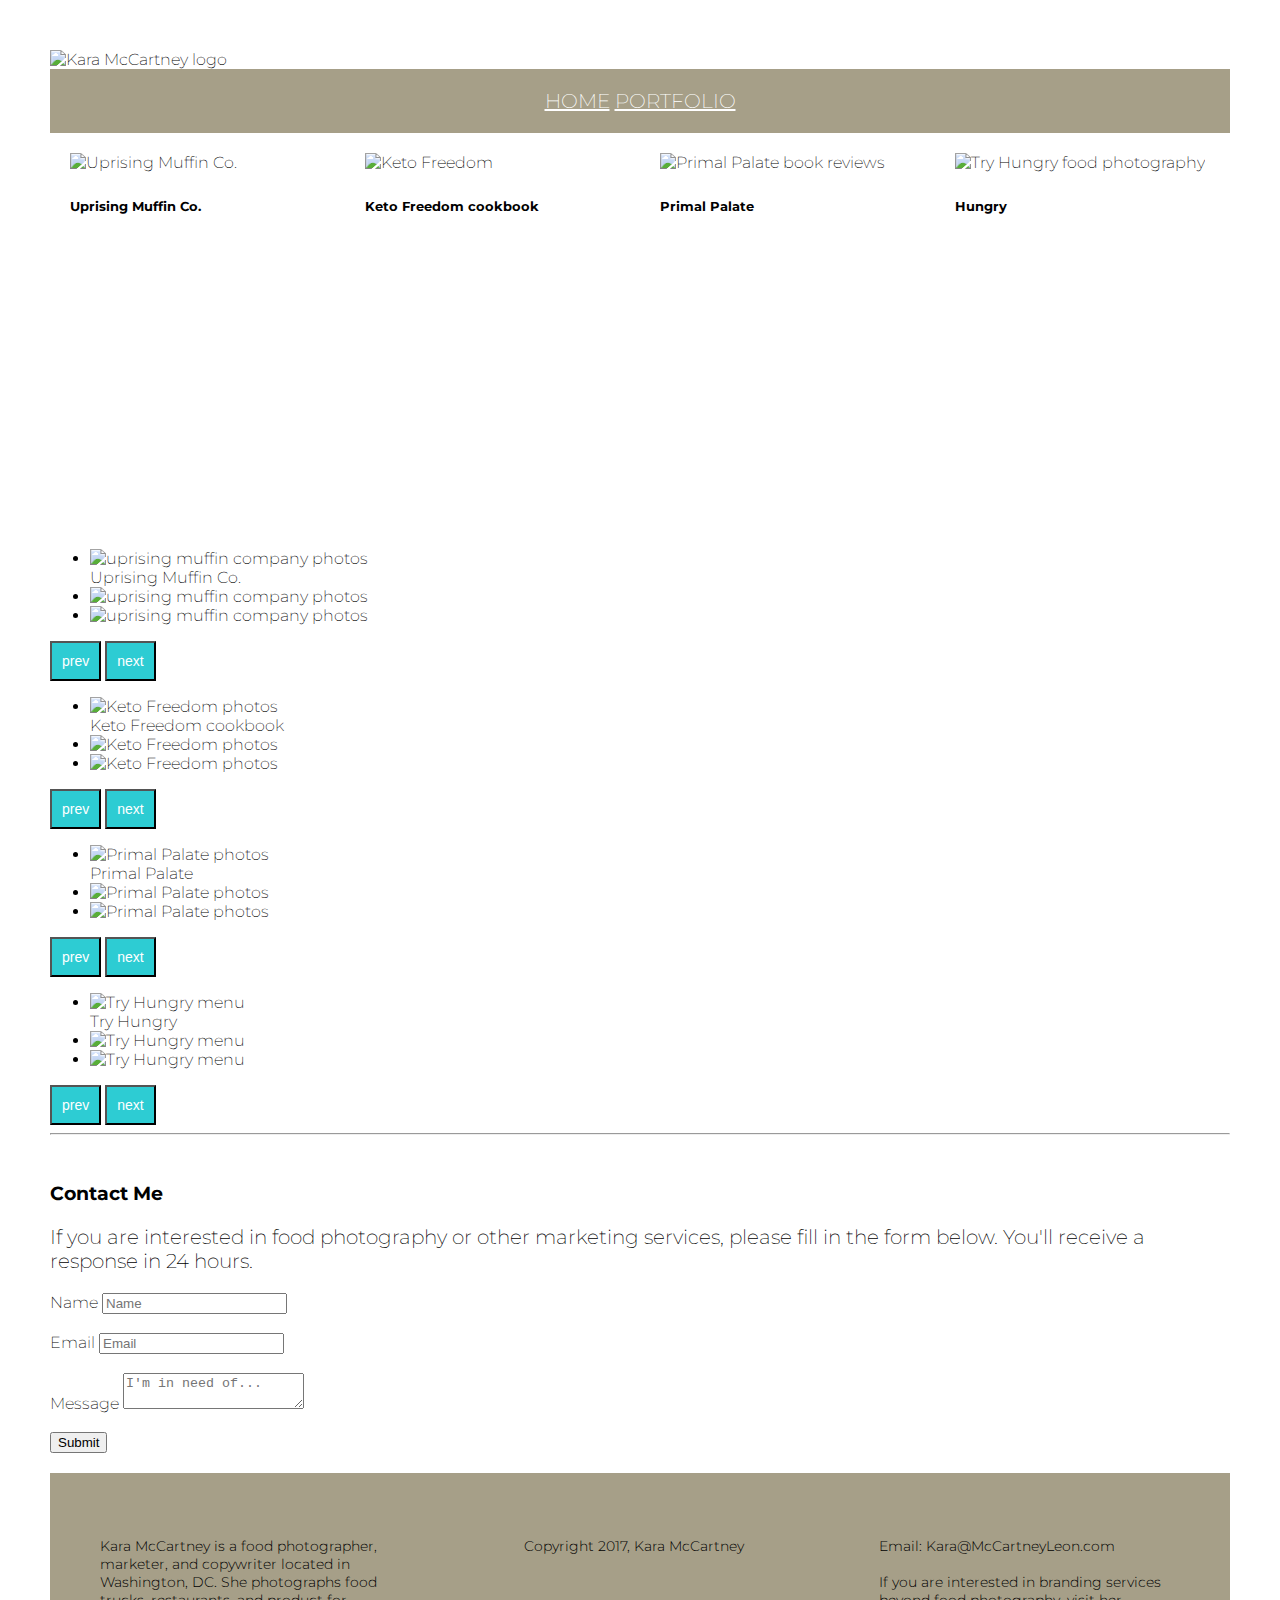
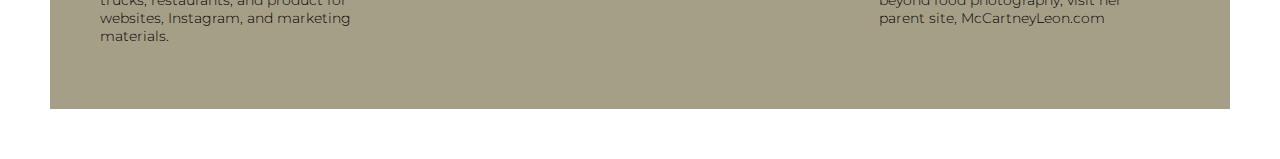
==== portfolio.html @ 22f1cc8e "Updates" ====
<!doctype html>
<html class="no-js" lang="en">
  <head>
    <meta charset="UTF-8">
    <meta name="keywords" content="DC food photographer, food photographer, Washington DC food photograher, food photographer in DC, food photography, Logan Circle DC, freelancer, food photography freelancer">
    <meta name="description" content="Kara McCartney is a DC-based food photographer serving caterers, restaurants, and coffeeshops.">
    <link href="https://fonts.googleapis.com/css?family=Montserrat:100,100i,200,200i,300,300i,400,400i,500,500i,600,600i,700,700i,800,800i,900,900i" rel="stylesheet">
    <meta name="viewport" content="width=device-width, initial-scale=1">
    <title>Kara McCartney | Portfolio</title>
  <link rel="stylesheet" href="stylesheet.css">
  </head>
  <body>
    
    <header>

      <img src="images/mccartneyleon.png" alt="Kara McCartney logo">


          <nav> <!--WHAT DO I DO FOR A HOME LINK??-->
              <a href="#">HOME</a>
              <a href="/portfolio/">PORTFOLIO</a> 
          </nav>
    
    </header>
        
          <div class="portfolio clearfix">
            <div class="column">
              <img class="uprising" src="images/uprisingmuffincover.jpg" alt="Uprising Muffin Co.">
              <h5>Uprising Muffin Co.</h5>
            </div>
            <div class="column">
              <img class="keto" src="images/ketofreedomcover.jpg" alt="Keto Freedom">
              <h5>Keto Freedom cookbook</h5>
            </div>
            <div class="column">
              <img class="primal" src="images/primalpalatecover.jpg" alt="Primal Palate book reviews">
              <h5>Primal Palate</h5>
            </div>
            <div class="column">
              <img class="hungry" src="images/tryhungrycover.jpg" alt="Try Hungry food photography">
              <h5>Hungry</h5>
            </div>
          </div>

             <div id="uprisingslider" class="portfolioslider">
              <ul>
              <li>
              <img src="images/uprising1.jpg" alt="uprising muffin company photos"/>
              <div class="content">Uprising Muffin Co.</div>
              </li>
              <li>
              <img src="images/uprising2.jpg" alt="uprising muffin company photos"/>
              </li>
              <li>
              <img src="images/uprising3.jpg" alt="uprising muffin company photos" />
              </li>
              </ul>
              <button class="prev">prev</button>
              <button class="next">next</button>
          </div>



             <div id="ketoslider" class="portfolioslider">
              <ul>
              <li>
              <img src="images/guacburgers.jpg" alt="Keto Freedom photos"/>
              <div class="content">Keto Freedom cookbook</div>
              </li>
              <li>
              <img src="images/scallopedpotatoes.jpg" alt="Keto Freedom photos"/>
              </li>
              <li>
              <img src="images/smoothie.jpg" alt="Keto Freedom photos"/>
            
              </li>
              </ul>
              <button class="prev">prev</button>
              <button class="next">next</button>
          </div>

    

             <div id="primalslider" class="portfolioslider">
              <ul>
              <li>
              <img src="images/primal1.jpg" alt="Primal Palate photos"/>
              <div class="content">Primal Palate</div>
              </li>
              <li>
              <img src="images/primal2.jpg" alt="Primal Palate photos"/>
              </li>
              <li>
              <img src="images/primal3.jpg" alt="Primal Palate photos"/>
              </li>
              </ul>
              <button class="prev">prev</button>
              <button class="next">next</button>
          </div>

           <div id="hungryslider" class="portfolioslider">
              <ul>
              <li>
              <img src="images/hungry1.jpg" alt="Try Hungry menu"/>
              <div class="content">Try Hungry</div>
              </li>
              <li>
              <img src="images/hungry2.jpg" alt="Try Hungry menu"/>
              </li>
              <li>
              <img src="images/hungry3.jpg" alt="Try Hungry menu"/>
              </li>
              </ul>
              <button class="prev">prev</button>
              <button class="next">next</button>
          </div>
          <hr>

          <div class="row">
              <h3>Contact Me</h3>
              <p>If you are interested in food photography or other marketing services, please fill in the form below. You'll receive a response in 24 hours.</p>
            </div>
            <div class="form">
              <label>Name
                <input type="text" placeholder="Name">
              </label>
              <br><br>
              <label>Email
                <input type="text" placeholder="Email">
              </label>
               <br><br>
              <label>
                Message
                <textarea placeholder="I'm in need of..."></textarea>
              </label>
               <br><br>
              <input type="submit" class="button expanded" value="Submit">
            </div>
    
 

    <footer>

      <div class="footercontents clearfix">

        <div class="seo">
          <p>Kara McCartney is a food photographer, marketer, and copywriter located in Washington, DC. She photographs food trucks, restaurants, and product for websites, Instagram, and marketing materials.</P>
          </div>
        <div class="copyright">
          <p>Copyright 2017, Kara McCartney</p>
        </div>

        <div class="contact">
          <p>Email: Kara@McCartneyLeon.com<br><br>If you are interested in branding services beyond food photography, visit her parent site, McCartneyLeon.com</p>
        </div>
      </div>

    </footer>

    
    <script src="https://code.jquery.com/jquery-2.1.4.min.js"></script>
    <script type="text/javascript" src="javascript.js"></script>
    <script>
      $(document).foundation();
    </script>
  </body>
</html>
---- stylesheet.css ----
.clearfix::after {
    content: "";
    clear: both;
    display: table;
}

html {
  box-sizing: border-box;
}

*,
*::before,
*::after {
  box-sizing: inherit;
}

body {

	background-color: #FFFFF;
	text-align: left;
	margin: 50px;
	font-family: Montserrat;
	font-weight: 200;
}

p {
	font-size: 20px;
}

.slider {
width: 100%;
overflow: hidden;
height: 600px;
position: relative;
margin-bottom: 50px;
}

.slider ul {
margin: 0;
padding: 0;
list-style: none;
position: absolute;
width: 300%;
height: 100%;
top: 0;
}

.slider li {
padding: 0;
margin: 0;
width: 33.333333%;
height: 100%;
overflow: hidden;
position: absolute;
top: 0;
bottom: 0;
}

.slider li img {
border: none;
width: 100%;
min-height: 100%;
}

.slider button {
position: absolute;
display: block;
box-sizing: border-box;
border: none;
outline: none;
top: 0;
bottom: 0;
width: 20%;
background-color: rgba(0, 0, 0, 0.3);
color: #fff;
margin: 0;
padding: 0;
text-align:center;
opacity: 0;
z-index: 2;
}

.slider button.prev {
left: 0;
}

.slider button.next {
right: 0;
}

.slider button:hover, .slider button:active {
opacity: 1.0;
}

.slider .content {
z-index: 3;
position: absolute;
bottom: 0;
left: 0;
right: 0;
height: 3em;
box-sizing: border-box;
background-color: rgba(0, 0, 0, 0.5);
color: #fff;
line-height: 3em;
padding: 0 1em;
font-size: 1.5em;
}

.slider .content a {
color: inherit;
}

nav {
	width: 100%;
	text-align: center;
	font-size: 20px;
	color: white;
	background-color: #A69F88;
	padding: 20px;
}

a {
	color: white;
}

a:hover { 
    color: #2DCCD3;
}

h1 {
	font-size: 40px;
	font-weight: 300;
}

h4 {
	font-size: 26px;
	font-weight: 200;
}

#main {
	background-color: #C4BFB6;
}
.text{

	float: left;
	width: 50%;
	max-height: 400px;
	padding: 50px;
	display: block;
}

h2 {
	font-weight: 200;
	font-size: 40px;
}

.about img{

	float: left;
	width: 50%;
	max-height: 400px;
}

button {
	background-color: #2DCCD3;
	color: white;
	padding: 10px;
	font-size: 14px;
	font-weight: 100;
}

.clients {
	display: block;
	min-height: 200px;
	background-color: white;
	margin: auto;
	padding-top: 15px;
	text-align: center;
	width: 100%;
}

.clients img {
	float: left;
	padding: 20px;
}


.portfolio {
	min-height: 400px;
	display: block;
}


.portfolio h3 {
	text-align: center;
	font-weight: 200;

}

.portfolio1 {

	float: left;
	width: 33.3333%;
	text-align: center;
	padding-right: 10px;

}

.portfolio2 {

	float: left;
	width: 33.3333%;
	text-align: center;
	padding-right: 5px;
	padding-left: 5px;
}

.portfolio3 {

	float: left;
	width: 33.333%;
	text-align: center;
	display: block;
	padding-left: 10px;
	
	
}

.portfolio img {
	overflow: hidden;
}

footer {
	min-height: 200px;
	background-color: #A69F88;
	text-align: left;
}

footer p {
	font-size: 14px;
	font-weight: 300;
}

.seo {
	float: left;
	width: 33%;
	padding: 50px;
}

.copyright {
	float: left;
	width: 33%;
	text-align: center;
	padding: 50px;
}

.contact {
	float: left;
	width: 33%;
	padding: 50px;
}


.column {
	width: 25%;
	float: left;
	padding: 20px;
}

img {
	max-width: 100%;
}

.row {
	padding-top: 20px;
}

.form {
	padding-bottom: 20px;
}
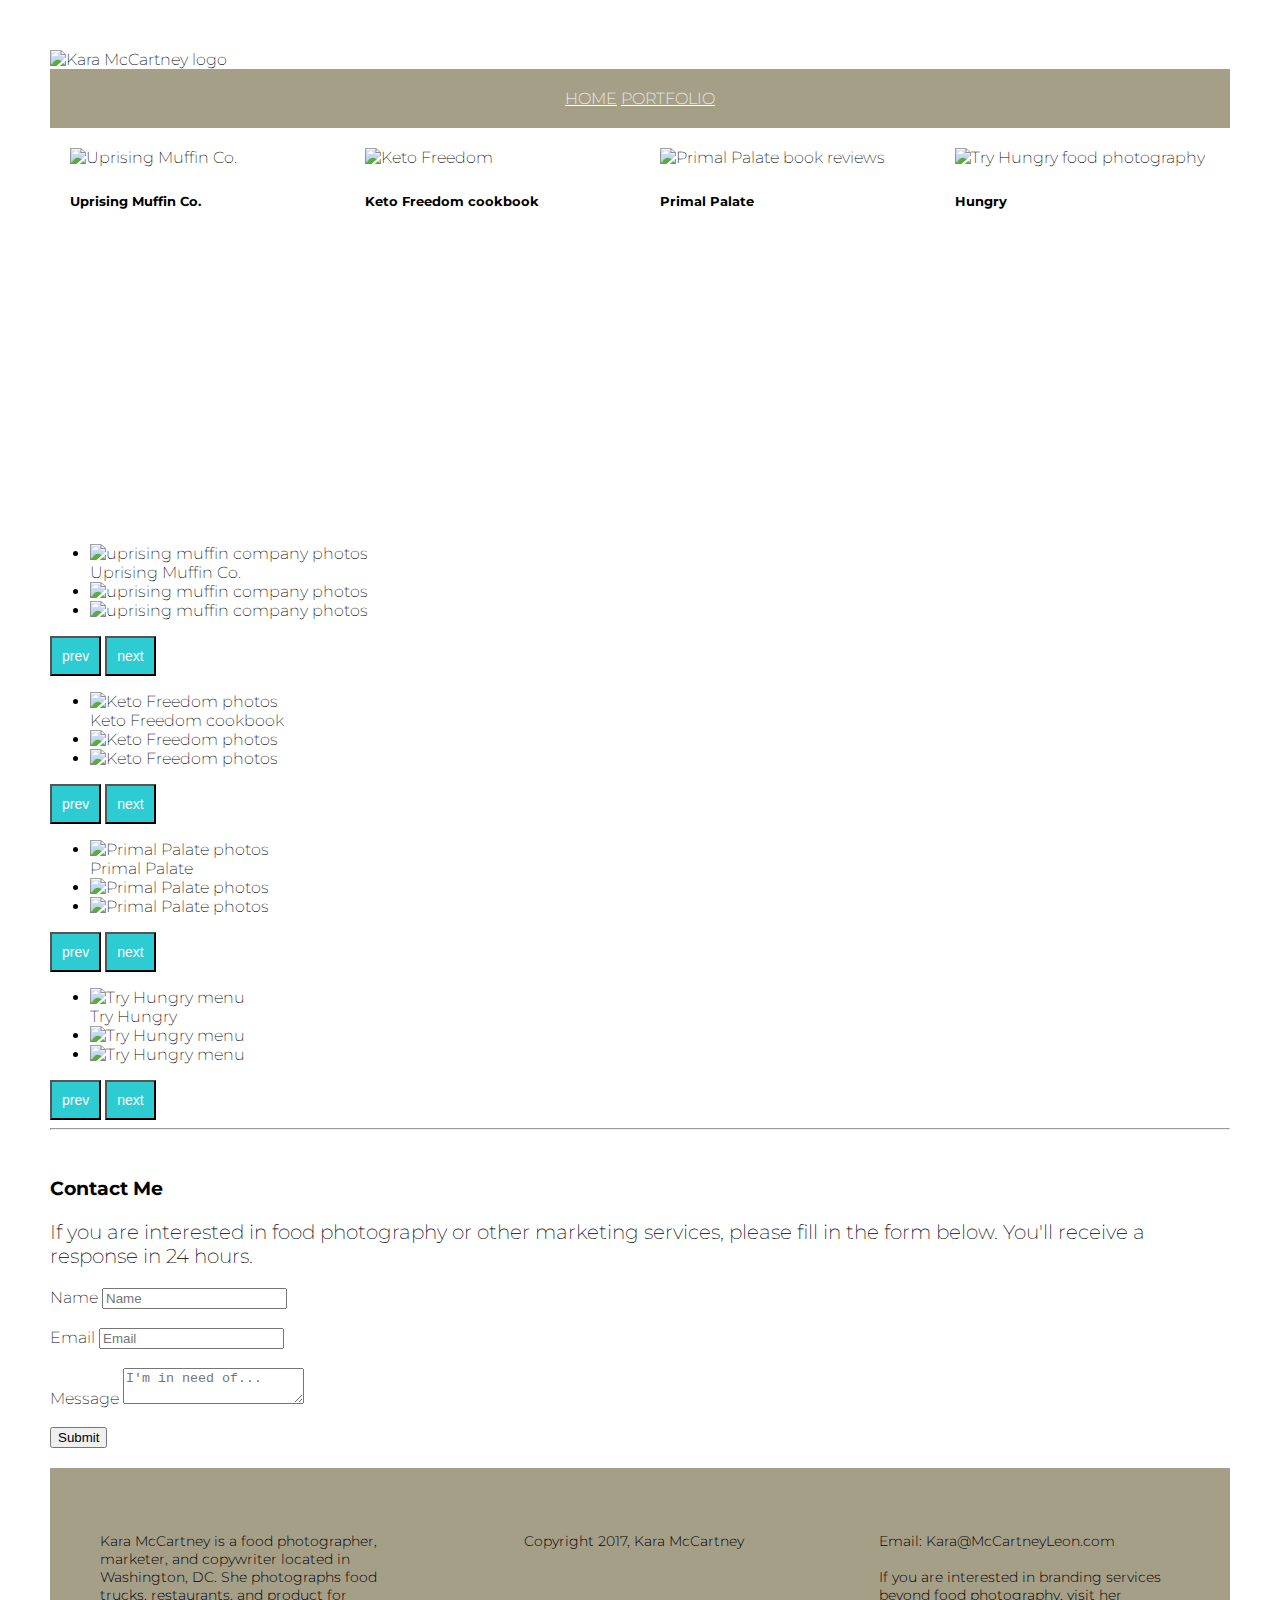
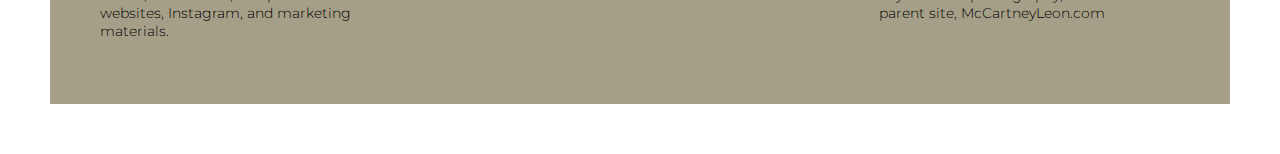
==== commit bf2e0552: "new changes" ====
--- a/portfolio.html
+++ b/portfolio.html
@@ -17,8 +17,8 @@
 
 
           <nav> <!--WHAT DO I DO FOR A HOME LINK??-->
-              <a href="#">HOME</a>
-              <a href="/portfolio/">PORTFOLIO</a> 
+              <a href="index.html">HOME</a>
+              <a href="portfolio.html">PORTFOLIO</a> 
           </nav>
     
     </header>
--- a/stylesheet.css
+++ b/stylesheet.css
@@ -28,11 +28,10 @@
 }
 
 .slider {
-width: 100%;
-overflow: hidden;
-height: 600px;
-position: relative;
-margin-bottom: 50px;
+	overflow: hidden;
+	position: relative;
+	height: 600px;
+	margin-bottom: 50px;
 }
 
 .slider ul {
@@ -40,20 +39,20 @@
 padding: 0;
 list-style: none;
 position: absolute;
-width: 300%;
 height: 100%;
 top: 0;
+width: 300%;
 }
 
 .slider li {
 padding: 0;
 margin: 0;
-width: 33.333333%;
 height: 100%;
 overflow: hidden;
 position: absolute;
 top: 0;
 bottom: 0;
+width: 33.33333%;
 }
 
 .slider li img {
@@ -114,7 +113,6 @@
 nav {
 	width: 100%;
 	text-align: center;
-	font-size: 20px;
 	color: white;
 	background-color: #A69F88;
 	padding: 20px;
